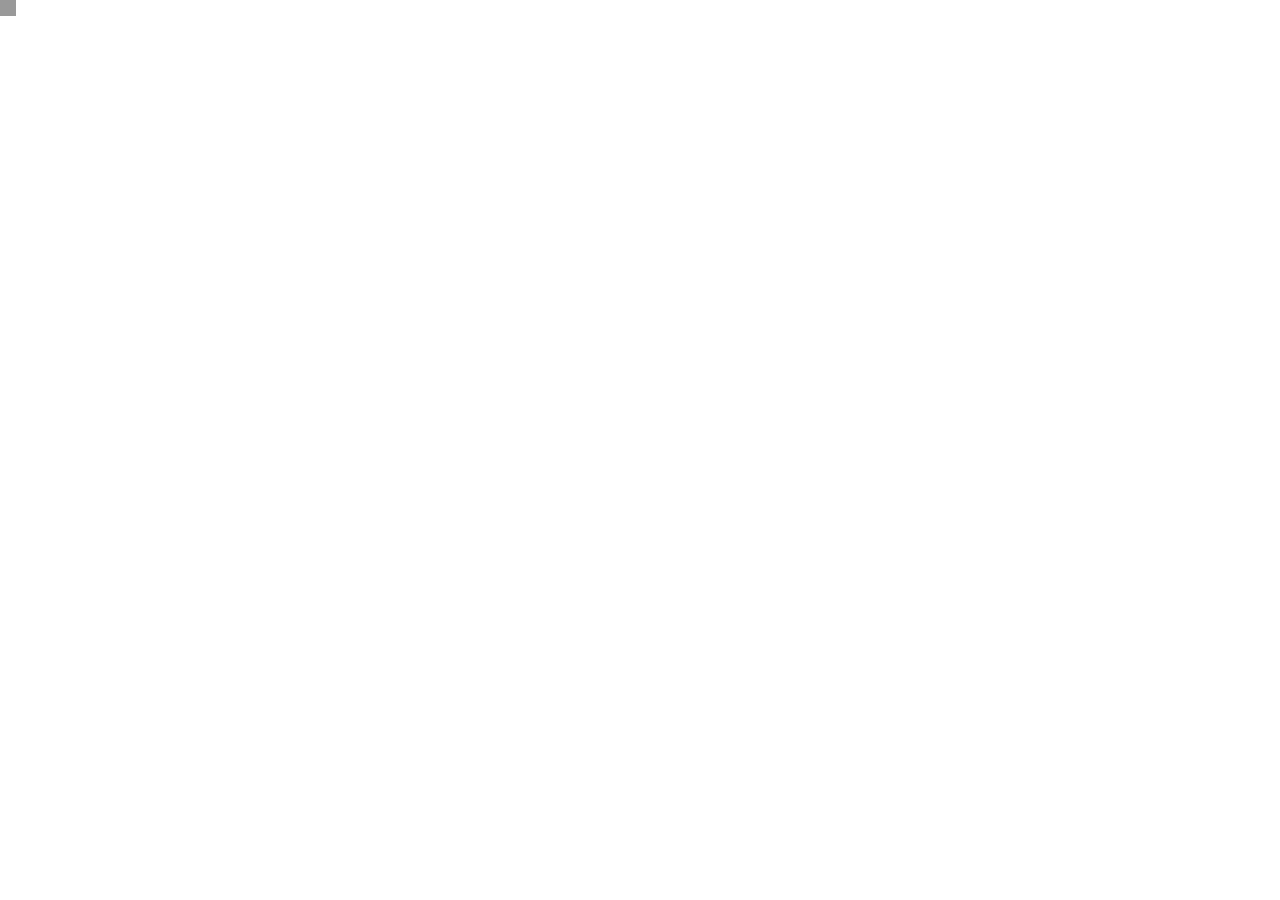
==== js basic exercicio/2/index.html @ 7833617a "exercicio resolvido" ====
<!DOCTYPE html>
<html lang="en">

<head>
  <meta charset="UTF-8">
  <meta http-equiv="X-UA-Compatible" content="IE=edge">
  <meta name="viewport" content="width=device-width, initial-scale=1.0">
  <title>Exercicio</title>
</head>
<style>
  div {
    width: 16px;
    height: 16px;
    background-color: #999999;
    position: absolute;
    top: 0;
    left: 0;
  }
</style>

<body>
  <div></div>
</body>
<script src="./script.js"></script>

</html>
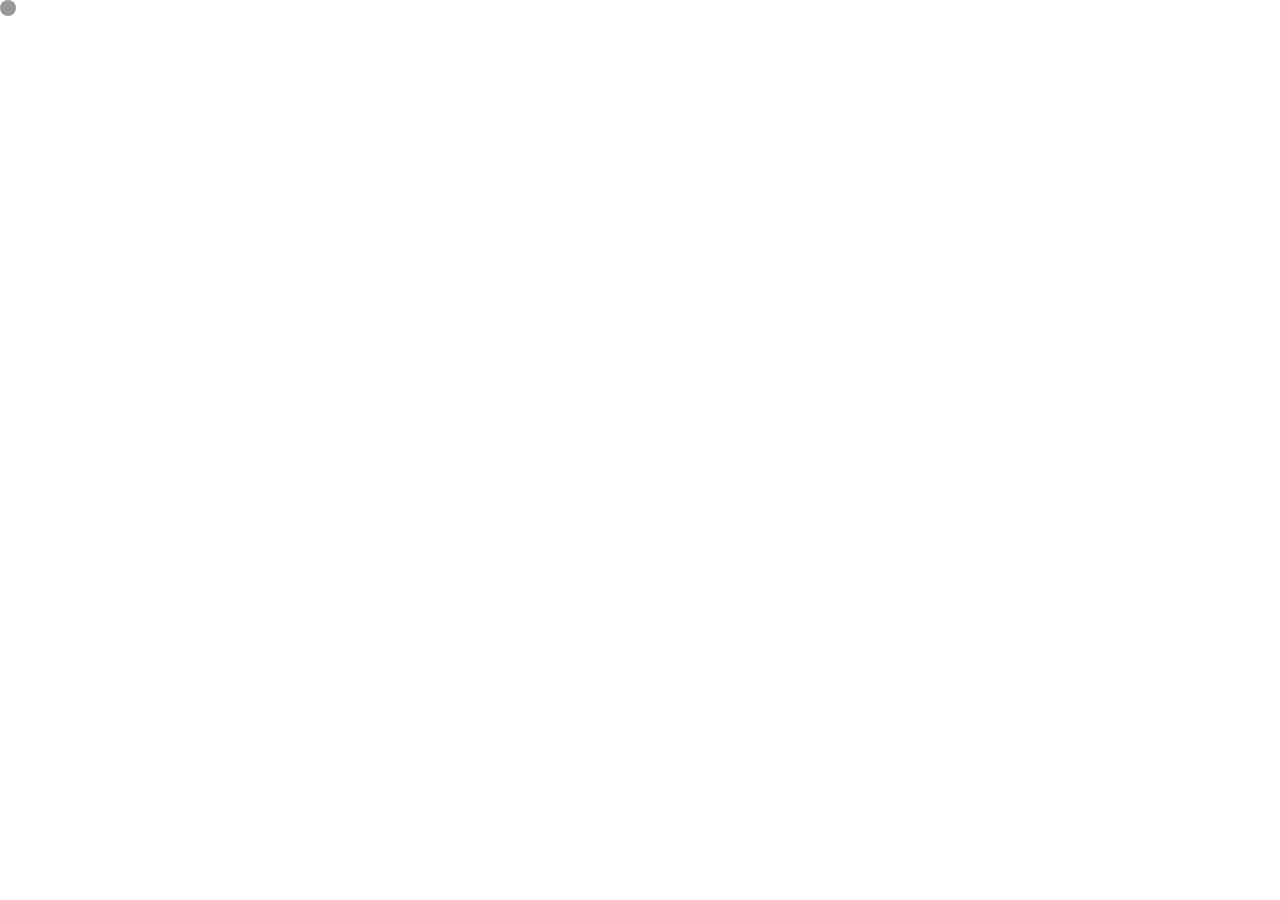
==== commit ebb338fa: "resolvido" ====
--- a/js basic exercicio/2/index.html
+++ b/js basic exercicio/2/index.html
@@ -15,6 +15,7 @@
     position: absolute;
     top: 0;
     left: 0;
+    border-radius: 50%;
   }
 </style>
 
